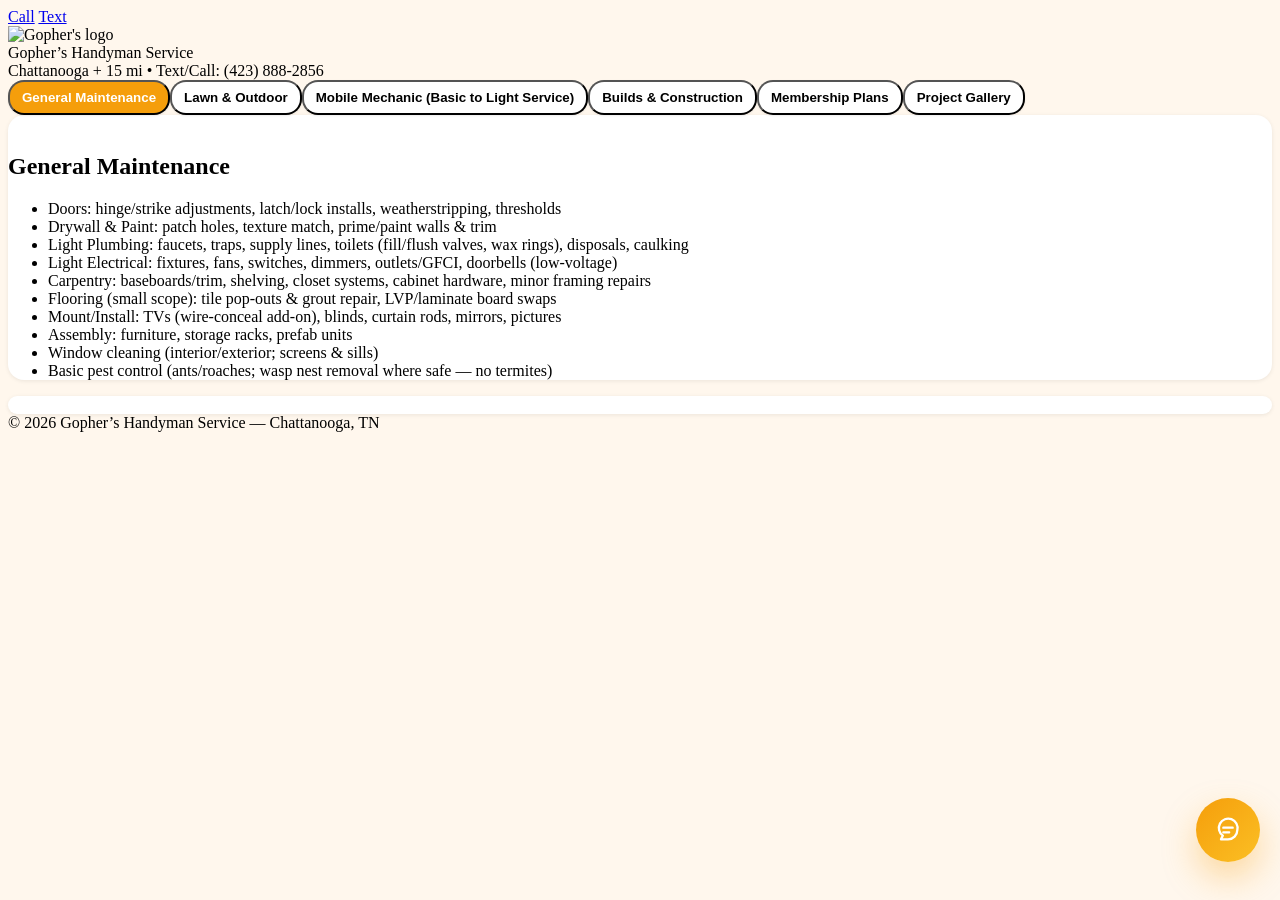
==== gBot/index.html @ 932b8983 "Create index.html" ====
<!doctype html>
<html lang="en">
<head>
  <meta charset="utf-8" />
  <meta name="viewport" content="width=device-width, initial-scale=1, interactive-widget=resizes-content" />
  <title>Gopher’s Handyman Service</title>
  <script src="https://cdn.tailwindcss.com"></script>
  <link rel="preconnect" href="https://fonts.googleapis.com">
  <link rel="preconnect" href="https://fonts.gstatic.com" crossorigin>
  <link href="https://fonts.googleapis.com/css2?family=Fraunces:opsz,wght@9..144,600;9..144,700&family=Inter:wght@400;500;600;700;800&display=swap" rel="stylesheet">
  <style>
    html, body { background: #fff7ed; }
    :root { --gopher-footer-offset: 0px; --chat-z: 99999; }
    .fade-in { opacity: 0; transition: opacity .35s ease-in; }
    .fade-in.show { opacity: 1; }
    .tab { border-radius: 1rem; padding: .5rem .75rem; font-weight: 600; box-shadow: 0 1px 2px rgba(0,0,0,.08); }
    .tab.active { background: #f59e0b; color: #fff; }
    .tab.inactive { background: #fff; }
    .tab.inactive:hover { background: #fffbeb; }
    .card { background: #fff; border-radius: 1rem; box-shadow: 0 1px 4px rgba(0,0,0,.08); }
    .chat-launcher, .chat-panel, .chat-panel * { box-sizing: border-box; font-family: Inter, system-ui, -apple-system, BlinkMacSystemFont, "Segoe UI", sans-serif; }
    .chat-launcher {
      position: fixed;
      right: 20px;
      bottom: calc(var(--gopher-footer-offset, 0px) + 20px);
      width: 64px;
      height: 64px;
      border: 0;
      border-radius: 999px;
      background: linear-gradient(135deg, #f59e0b, #fbbf24);
      color: #fff;
      display: inline-flex;
      align-items: center;
      justify-content: center;
      box-shadow: 0 16px 34px rgba(245,158,11,.34);
      cursor: pointer;
      z-index: var(--chat-z);
      transition: transform 180ms ease, box-shadow 180ms ease;
      pointer-events: auto;
    }
    .chat-launcher:hover { transform: translateY(-1px); box-shadow: 0 18px 38px rgba(245,158,11,.38); }
    .chat-launcher:focus-visible, .chat-close:focus-visible, .chat-send:focus-visible, .chat-input:focus-visible {
      outline: 3px solid rgba(245,158,11,.30);
      outline-offset: 3px;
    }
    .chat-panel {
      position: fixed;
      right: 20px;
      bottom: calc(var(--gopher-footer-offset, 0px) + 96px);
      width: min(380px, calc(100vw - 24px));
      height: min(620px, calc(100dvh - 120px));
      background: #fffaf1;
      border: 1px solid rgba(180,83,9,.16);
      border-radius: 22px;
      box-shadow: 0 18px 50px rgba(180,83,9,.18);
      overflow: hidden;
      display: none;
      flex-direction: column;
      z-index: var(--chat-z);
    }
    .chat-panel[data-open="true"] { display: flex; }
    .chat-header {
      background: linear-gradient(135deg, #b45309, #f59e0b);
      color: #fff;
      padding: 18px 18px 16px;
      display: flex;
      justify-content: space-between;
      gap: 12px;
      align-items: flex-start;
      flex: 0 0 auto;
    }
    .chat-title {
      margin: 0;
      font-family: "Fraunces", Georgia, serif;
      font-size: 1.16rem;
      font-weight: 700;
      letter-spacing: -0.02em;
    }
    .chat-subtitle {
      margin: 6px 0 0;
      font-size: .92rem;
      line-height: 1.45;
      color: rgba(255,255,255,.9);
    }
    .chat-close {
      width: 38px;
      height: 38px;
      border-radius: 10px;
      border: 1px solid rgba(255,255,255,.22);
      background: rgba(255,255,255,.12);
      color: #fff;
      cursor: pointer;
      flex: 0 0 auto;
    }
    .chat-body {
      flex: 1;
      min-height: 0;
      overflow-y: auto;
      overflow-x: hidden;
      padding: 16px;
      background: linear-gradient(180deg, #fffdf8 0%, #fff7ed 100%);
      -webkit-overflow-scrolling: touch;
    }
    .chat-row { display: flex; margin-bottom: 12px; }
    .chat-row.bot { justify-content: flex-start; }
    .chat-row.user { justify-content: flex-end; }
    .bot-message-wrap { display: flex; align-items: flex-start; max-width: 84%; }
    .bot-avatar {
      width: 34px;
      height: 34px;
      border-radius: 999px;
      object-fit: cover;
      flex: 0 0 auto;
      margin-right: 10px;
      margin-top: 2px;
    }
    .bubble {
      padding: 12px 14px;
      border-radius: 16px;
      font-size: .96rem;
      line-height: 1.58;
      white-space: pre-wrap;
    }
    .bot .bubble {
      background: #fffbeb;
      border: 1px solid rgba(245,158,11,.12);
      color: #292524;
      border-bottom-left-radius: 6px;
    }
    .user .bubble {
      background: #f59e0b;
      color: #fff;
      border-bottom-right-radius: 6px;
      max-width: 84%;
    }
    .chat-footer {
      border-top: 1px solid rgba(245,158,11,.12);
      padding: 12px;
      background: #fff;
      flex: 0 0 auto;
    }
    .chat-note { font-size: .76rem; color: #57534e; margin: 0 0 10px; }
    .chat-form { display: grid; grid-template-columns: 1fr auto; gap: 10px; align-items: end; }
    .chat-input {
      width: 100%;
      min-height: 48px;
      max-height: 120px;
      resize: vertical;
      border: 1px solid rgba(245,158,11,.18);
      border-radius: 14px;
      padding: 12px 14px;
      font: inherit;
      color: #292524;
      background: #fff;
    }
    .chat-send {
      min-width: 52px;
      height: 48px;
      padding: 0 16px;
      border: 0;
      border-radius: 14px;
      background: #f59e0b;
      color: #fff;
      font-weight: 700;
      cursor: pointer;
    }
    .sr-only {
      position: absolute;
      width: 1px;
      height: 1px;
      padding: 0;
      margin: -1px;
      overflow: hidden;
      clip: rect(0,0,0,0);
      white-space: nowrap;
      border: 0;
    }
    @media (max-width: 640px) {
      .chat-launcher {
        right: 16px;
        bottom: calc(var(--gopher-footer-offset, 0px) + 16px);
        width: 60px;
        height: 60px;
      }
      .chat-panel {
        right: 12px;
        left: 12px;
        bottom: calc(var(--gopher-footer-offset, 0px) + 72px);
        width: auto;
        height: min(72dvh, 560px);
      }
    }
    @media (prefers-reduced-motion: reduce) {
      .chat-launcher, .chat-panel, .chat-panel * { transition: none !important; scroll-behavior: auto; }
    }
  </style>
</head>
<body class="text-stone-900">
  <div id="bottomCTA" class="fixed bottom-0 left-0 right-0 z-50 sm:hidden bg-white/95 backdrop-blur border-t border-stone-200 shadow-[0_-2px_10px_rgba(0,0,0,0.08)]">
    <div class="grid grid-cols-2 gap-2 p-3">
      <a href="tel:+14238882856" class="flex items-center justify-center rounded-xl bg-blue-600 px-4 py-3 text-white font-semibold shadow active:scale-[0.99]" aria-label="Call Gopher at 423-888-2856">Call</a>
      <a href="sms:+14238882856?&body=Hi%20Gopher%E2%80%99s%2C%20I%27d%20like%20an%20estimate." class="flex items-center justify-center rounded-xl bg-emerald-600 px-4 py-3 text-white font-semibold shadow active:scale-[0.99]" aria-label="Text Gopher for an estimate">Text</a>
    </div>
  </div>

  <header class="sticky top-0 z-40 bg-amber-100/80 backdrop-blur border-b border-amber-200">
    <div class="max-w-6xl mx-auto px-4 py-3 flex items-center gap-3">
      <img id="logoImg" class="h-10 w-auto rounded" alt="Gopher's logo">
      <div class="font-extrabold text-xl">Gopher’s Handyman Service</div>
      <div class="ml-auto text-sm text-stone-600 hidden sm:block">Chattanooga + 15 mi • Text/Call: (423) 888-2856</div>
    </div>
  </header>

  <nav id="tabBar" class="max-w-6xl mx-auto px-2 pt-3 grid grid-cols-2 sm:grid-cols-5 gap-2"></nav>
  <main id="sectionArea" class="max-w-6xl mx-auto px-4 py-6 pb-24 sm:pb-6"></main>

  <section class="max-w-6xl mx-auto px-4 py-4">
    <div class="card p-4">
      <div class="w-full flex items-center justify-center mb-3">
        <img src="image-28.png" alt="Virtual Estimates Coming Soon!" class="max-h-40 sm:max-h-48 w-auto fade-in" onload="this.classList.add('show')">
      </div>
      <div class="flex flex-wrap gap-2 justify-end"></div>
    </div>
  </section>

  <footer class="text-center text-sm text-stone-600 py-8">© <span id="yr"></span> Gopher’s Handyman Service — Chattanooga, TN</footer>

  <button class="chat-launcher" id="chatLauncher" aria-controls="chatPanel" aria-expanded="false" aria-label="Open chat">
    <svg width="28" height="28" viewBox="0 0 24 24" fill="none" aria-hidden="true"><path d="M8 10h8M8 14h5m-7 6 1.6-3.2A8 8 0 1 1 20 12a8 8 0 0 1-8 8H6Z" stroke="currentColor" stroke-width="2" stroke-linecap="round" stroke-linejoin="round"/></svg>
  </button>

  <section class="chat-panel" id="chatPanel" aria-label="Website chat" data-open="false">
    <header class="chat-header">
      <div style="display:flex;align-items:center;gap:12px;">
        <img src="image-38.png" alt="Gopher avatar" width="44" height="44" style="width:44px;height:44px;border-radius:999px;object-fit:cover;background:rgba(255,255,255,.18);border:1px solid rgba(255,255,255,.28);box-shadow:0 3px 10px rgba(0,0,0,.12);" loading="lazy">
        <div><h2 class="chat-title">Gopher's Estimate Bot</h2><p class="chat-subtitle">Ask for a quick estimate.</p></div>
      </div>
      <button class="chat-close" id="chatClose" aria-label="Close chat">✕</button>
    </header>

    <div class="chat-body" id="chatLog" role="log" aria-live="polite" aria-relevant="additions text">
      <div class="chat-row bot">
        <div class="bot-message-wrap">
          <img class="bot-avatar" src="image-28.png" alt="Gopher avatar">
          <div class="bubble">Hey there! Thanks for choosing Gopher’s! Tell us a little more about your job and we'll give you an estimate!</div>
        </div>
      </div>
    </div>

    <footer class="chat-footer">
      <p class="chat-note">By sending a message, you agree to be contacted about your quote.</p>
      <form class="chat-form" id="chatForm">
        <label class="sr-only" for="chatInput">How can we help ya?</label>
        <textarea id="chatInput" class="chat-input" rows="1" placeholder="Example: pressure washing, 1,800 sq ft" readonly></textarea>
        <button class="chat-send" type="submit" aria-label="Send message">Send</button>
      </form>
    </footer>
  </section>

  <script>
    const IMG = { logo: 'file_00000000c3f861f9a55091d9ba0f1f3d.png', general: 'file_00000000e0d46230b0cb3139ec953033.png', lawn: 'file_00000000061c62309954b4094aabf893.png', mechanic: 'file_000000003f2c61f79ffc24f1fbb273a2.png', builds: 'file_00000000fd506230a50b8dc7dfefb9da.png', joblog: 'Goodgoph.png' };
    const SERVICES = [
      { key:'general', title:'General Maintenance', hero:IMG.general, list:['Doors: hinge/strike adjustments, latch/lock installs, weatherstripping, thresholds','Drywall & Paint: patch holes, texture match, prime/paint walls & trim','Light Plumbing: faucets, traps, supply lines, toilets (fill/flush valves, wax rings), disposals, caulking','Light Electrical: fixtures, fans, switches, dimmers, outlets/GFCI, doorbells (low-voltage)','Carpentry: baseboards/trim, shelving, closet systems, cabinet hardware, minor framing repairs','Flooring (small scope): tile pop-outs & grout repair, LVP/laminate board swaps','Mount/Install: TVs (wire-conceal add-on), blinds, curtain rods, mirrors, pictures','Assembly: furniture, storage racks, prefab units','Window cleaning (interior/exterior; screens & sills)','Basic pest control (ants/roaches; wasp nest removal where safe — no termites)'] },
      { key:'lawn', title:'Lawn & Outdoor', hero:IMG.lawn, list:['Trimming/weed-eating & edging; hedge/bush shaping','Flowerbeds: design/build, edging, soil amending, mulch install','Planters & Raised Beds: build/install, fill soil mix, placement','Garden prep: bed turning, compost/topsoil mix, basic drip/soaker setup','Cleanup: leaf/brush cleanup (light), haul-off','Gutter cleaning (single story)','Power washing: siding, decks, patios, driveways','Holiday lights: hanging/removal'] },
      { key:'mechanic', title:'Mobile Mechanic (Basic to Light Service)', hero:IMG.mechanic, list:['Battery swap / jump start','Flat repair / air (where safe), spare changeover','Wiper & bulb replacement, fluid top-offs, OBD-II code read','Brake jobs (pads / rotors, inspection)','Oil changes (standard or synthetic; includes filter)','Spark plug replacement','Tune-ups (filters, plugs, belts, fluids)','Stereo/radio installs & subwoofer wiring'] },
      { key:'builds', title:'Builds & Construction', hero:IMG.builds, list:['Porches & small decks — new builds, resurfacing, railings, stairs, skirting, lattice','Patios (pavers/stone) — base prep, compaction, edging, polymeric sand finish','Walkways (gravel/paver/stepping stone) — layout, base, edging','Fencing & gates — wood repairs, small new runs, custom gates, hardware','Sheds & pergolas — small shed builds, prefab assembly, pergolas/awnings','Exterior carpentry — fascia/soffit patches, door/sill replacement, trim','Small interior upgrades — vanity swaps, backsplash installs, accent walls, wainscoting','Tile & bathroom remodels — surrounds, grout & waterproofing, small bath refreshes','Concrete (minor) — step patches, small pads/leveling'] },
      { key:'membership', title:'Membership Plans', hero:IMG.logo, list:['Gopher Basic — $99/mo • 3 hours • 10% off extra ($36/hr) • 48-hr priority • roll over 2 months','Gopher Plus — $199/mo • 6 hours • 15% off extra ($34/hr) • same-week priority • quarterly perk • roll over 3 months','Gopher Gold — $349/mo • 10 hours • 20% off extra ($32/hr) • guaranteed slot • free emergency or mobile mechanic service / mo • free travel up to 25mi','Materials billed separately (+25% when Gopher’s supplies). Cancel anytime.'] },
      { key:'oldproj', title:'Project Gallery', hero:IMG.joblog, list:['Prior Projects'] }
    ];

    let active = 'general';
    const $ = s => document.querySelector(s);
    const $$ = s => document.querySelectorAll(s);

    function renderTabs() {
      const bar = $('#tabBar');
      bar.innerHTML = SERVICES.map(s => `<button class="tab ${active===s.key?'active':'inactive'}" data-tab="${s.key}">${s.title}</button>`).join('');
      $$('#tabBar .tab').forEach(btn => btn.onclick = () => { active = btn.dataset.tab; renderSection(); renderTabs(); });
    }

    function renderSection() {
      const sec = $('#sectionArea');
      const group = SERVICES.find(s => s.key===active);
      if (active === 'oldproj') {
        sec.innerHTML = `<div class="flex flex-col space-y-6"><div class="card overflow-hidden"><div class="w-full h-64 sm:h-80 bg-amber-50 flex items-center justify-center"><img src="${group.hero}" alt="${group.title}" class="max-h-full w-auto object-contain fade-in" onload="this.classList.add('show')"></div><div class="p-4 sm:p-6 space-y-6"><div class="card p-4 sm:p-6 border border-stone-200"><div class="bg-amber-500 text-white text-sm font-semibold px-4 py-2 rounded-lg mb-4">LVP, Countertops, and Paint</div><div class="grid grid-cols-2 gap-4 mb-4 text-center"><div class="font-bold text-stone-700">Before</div><div class="font-bold text-stone-700">After</div></div><div class="grid grid-cols-2 gap-4"><div class="aspect-[4/3] overflow-hidden rounded-lg bg-stone-100"><img src="Clarklvpb4.jpg" alt="Before: LVP, countertops, and paint project" class="w-full h-full object-cover"></div><div class="aspect-[4/3] overflow-hidden rounded-lg bg-stone-100"><img src="Clark-lvp.webp" alt="After: LVP, countertops, and paint project" class="w-full h-full object-cover"></div><div class="aspect-[4/3] overflow-hidden rounded-lg bg-stone-100"><img src="ClarkKitb4.jpg" alt="Before: LVP, countertops, and paint project" class="w-full h-full object-cover"></div><div class="aspect-[4/3] overflow-hidden rounded-lg bg-stone-100"><img src="Clark_kit.webp" alt="After: LVP, countertops, and paint project" class="w-full h-full object-cover"></div><div class="aspect-[4/3] overflow-hidden rounded-lg bg-stone-100"><img src="ClarkdiningB4.jpg" alt="Before: LVP, countertops, and paint project" class="w-full h-full object-cover"></div><div class="aspect-[4/3] overflow-hidden rounded-lg bg-stone-100"><img src="Clark_dining.webp" alt="After: LVP, countertops, and paint project" class="w-full h-full object-cover"></div></div></div><div class="card p-4 sm:p-6 border border-stone-200"><div class="bg-amber-400 text-stone-900 text-sm font-semibold px-4 py-2 rounded-lg mb-4">Bathroom Remodel</div><div class="grid grid-cols-2 gap-4 mb-4 text-center"><div class="font-bold text-stone-700">Before</div><div class="font-bold text-stone-700">After</div></div><div class="grid grid-cols-2 gap-4"><div class="aspect-[4/3] overflow-hidden rounded-lg bg-stone-100"><img src="bathroombef1.jpg" alt="Before: bathroom remodel" class="w-full h-full object-cover"></div><div class="aspect-[4/3] overflow-hidden rounded-lg bg-stone-100"><img src="bathroomaft1.webp" alt="After: bathroom remodel" class="w-full h-full object-cover"></div><div class="aspect-[4/3] overflow-hidden rounded-lg bg-stone-100"><img src="bathroombef2.jpg" alt="Before: bathroom remodel" class="w-full h-full object-cover"></div><div class="aspect-[4/3] overflow-hidden rounded-lg bg-stone-100"><img src="bathroomaft2.webp" alt="After: bathroom remodel" class="w-full h-full object-cover"></div></div></div></div></div></div>`;
        return;
      }
      sec.innerHTML = `<div class="card overflow-hidden"><div class="w-full h-64 sm:h-80 bg-amber-50 flex items-center justify-center"><img src="${group.hero}" alt="${group.title}" class="max-h-full w-auto object-contain fade-in" onload="this.classList.add('show')"></div><div class="p-4 sm:p-6"><h2 class="text-2xl font-extrabold mb-2">${group.title}</h2><ul class="list-disc pl-5 space-y-1">${group.list.map(item=>`<li>${item}</li>`).join('')}</ul></div></div>`;
    }

    document.getElementById('logoImg').src = IMG.logo;
    document.getElementById('yr').innerText = new Date().getFullYear();
    renderTabs();
    renderSection();

    const chatLauncher = document.getElementById('chatLauncher');
    const chatPanel = document.getElementById('chatPanel');
    const chatClose = document.getElementById('chatClose');
    const chatForm = document.getElementById('chatForm');
    const chatInput = document.getElementById('chatInput');
    const chatLog = document.getElementById('chatLog');
    let lastFocus = null;
    const bottomBarId = 'bottomCTA';
    const gap = 12;

    function getBottomBarHeight() {
      const bar = document.getElementById(bottomBarId);
      if (!bar) return 0;
      const rect = bar.getBoundingClientRect();
      return rect.height || bar.offsetHeight || 0;
    }

    function updateFooterOffset() {
      document.documentElement.style.setProperty('--gopher-footer-offset', `${getBottomBarHeight()}px`);
    }

    function setWidgetPosition(right, bottom) {
      chatLauncher.style.right = `${right}px`;
      chatLauncher.style.bottom = `${bottom}px`;
    }

    function positionAboveBottomBar() {
      updateFooterOffset();
      const barHeight = getBottomBarHeight();
      setWidgetPosition(window.innerWidth <= 640 ? 16 : 20, Math.max(gap, barHeight + gap + 8));
    }

    function setOpen(isOpen) {
      chatPanel.dataset.open = String(isOpen);
      chatLauncher.setAttribute('aria-expanded', String(isOpen));
      if (isOpen) {
        lastFocus = document.activeElement;
        setTimeout(() => chatInput.focus(), 0);
      } else if (lastFocus && lastFocus.focus) {
        lastFocus.focus();
      }
    }

    function scrollChatToBottom() {
      chatLog.scrollTop = chatLog.scrollHeight;
    }

    function appendUserMessage(text) {
      const row = document.createElement('div');
      row.className = 'chat-row user';
      const bubble = document.createElement('div');
      bubble.className = 'bubble';
      bubble.textContent = text;
      row.appendChild(bubble);
      chatLog.appendChild(row);
      scrollChatToBottom();
    }

    function appendBotMessage(text) {
      const row = document.createElement('div');
      row.className = 'chat-row bot';
      const wrap = document.createElement('div');
      wrap.className = 'bot-message-wrap';
      const avatar = document.createElement('img');
      avatar.className = 'bot-avatar';
      avatar.src = 'image-28.png';
      avatar.alt = 'Gopher avatar';
      const bubble = document.createElement('div');
      bubble.className = 'bubble';
      bubble.textContent = text;
      wrap.appendChild(avatar);
      wrap.appendChild(bubble);
      row.appendChild(wrap);
      chatLog.appendChild(row);
      scrollChatToBottom();
    }

    async function getReply(message) {
      const response = await fetch('/api/chat', {
        method: 'POST',
        headers: { 'Content-Type': 'application/json' },
        body: JSON.stringify({ message })
      });

      const data = await response.json().catch(() => ({}));
      if (!response.ok) {
        throw new Error(data.reply || 'Chatbot request failed.');
      }
      return data.reply || 'Sorry, I could not generate a reply just now.';
    }

    chatInput.addEventListener('focus', () => chatInput.removeAttribute('readonly'));
    chatLauncher.addEventListener('click', () => setOpen(chatPanel.dataset.open !== 'true'));
    chatClose.addEventListener('click', () => setOpen(false));
    document.addEventListener('keydown', event => {
      if (event.key === 'Escape' && chatPanel.dataset.open === 'true') setOpen(false);
    });

    positionAboveBottomBar();
    window.addEventListener('resize', positionAboveBottomBar);
    window.addEventListener('load', positionAboveBottomBar);

    chatForm.addEventListener('submit', async event => {
      event.preventDefault();
      const message = chatInput.value.trim();
      if (!message) return;

      appendUserMessage(message);
      chatInput.value = '';
      chatInput.disabled = true;

      const sendButton = chatForm.querySelector('.chat-send');
      const previousButtonText = sendButton.textContent;
      sendButton.disabled = true;
      sendButton.textContent = '...';

      try {
        const reply = await getReply(message);
        appendBotMessage(reply);
      } catch (error) {
        appendBotMessage(error.message || 'Sorry — the chat service is temporarily unavailable. Please try again or text Gopher directly.');
        console.error(error);
      } finally {
        chatInput.disabled = false;
        sendButton.disabled = false;
        sendButton.textContent = previousButtonText;
        chatInput.focus();
      }
    });
  </script>
</body>
</html>
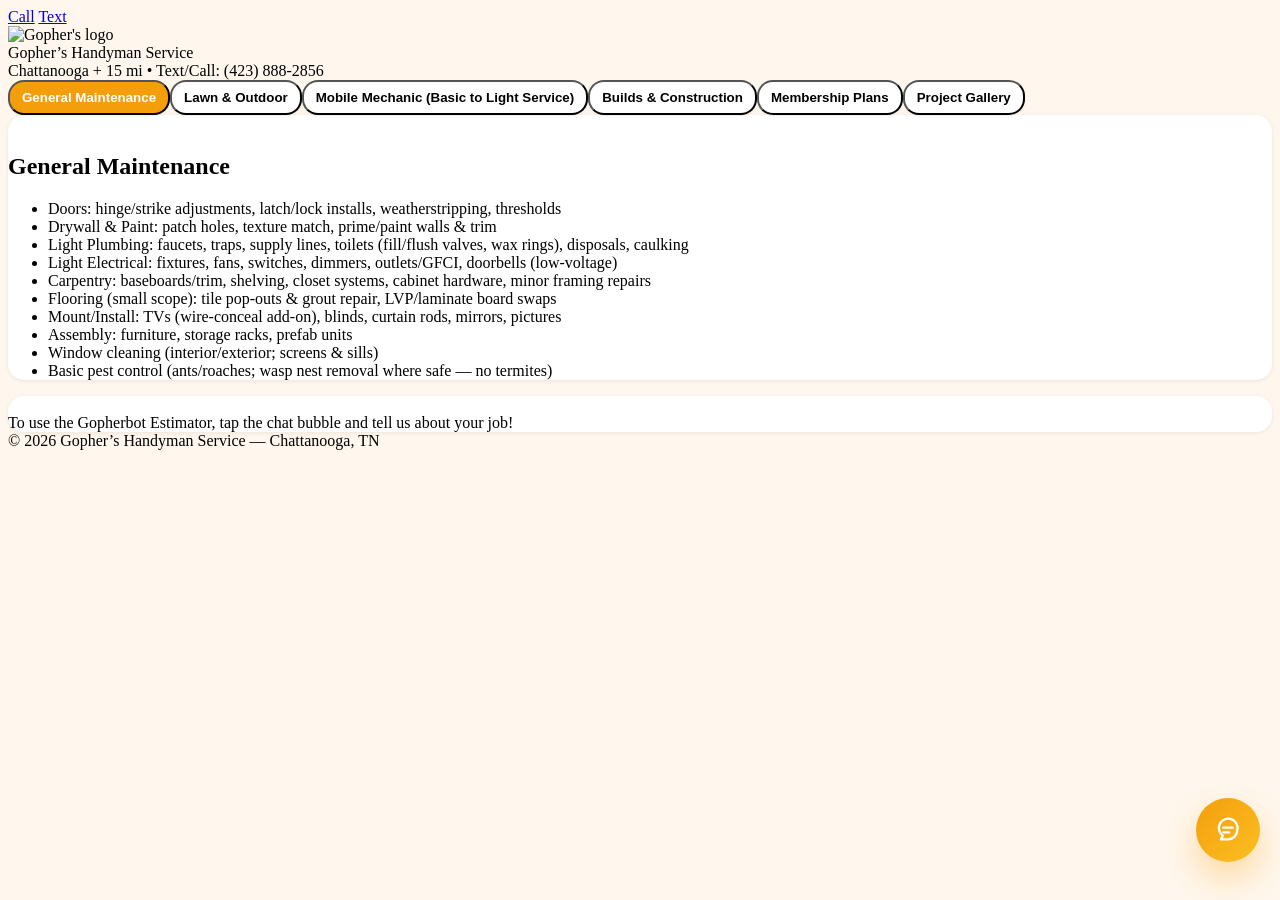
==== commit 3b76f8a8: "Update index.html" ====
--- a/gBot/index.html
+++ b/gBot/index.html
@@ -219,7 +219,7 @@
       <div class="w-full flex items-center justify-center mb-3">
         <img src="image-28.png" alt="Virtual Estimates Coming Soon!" class="max-h-40 sm:max-h-48 w-auto fade-in" onload="this.classList.add('show')">
       </div>
-      <div class="flex flex-wrap gap-2 justify-end"></div>
+      <div class="flex flex-wrap gap-2 justify-end">To use the Gopherbot Estimator, tap the chat bubble and tell us about your job!</div>
     </div>
   </section>
 
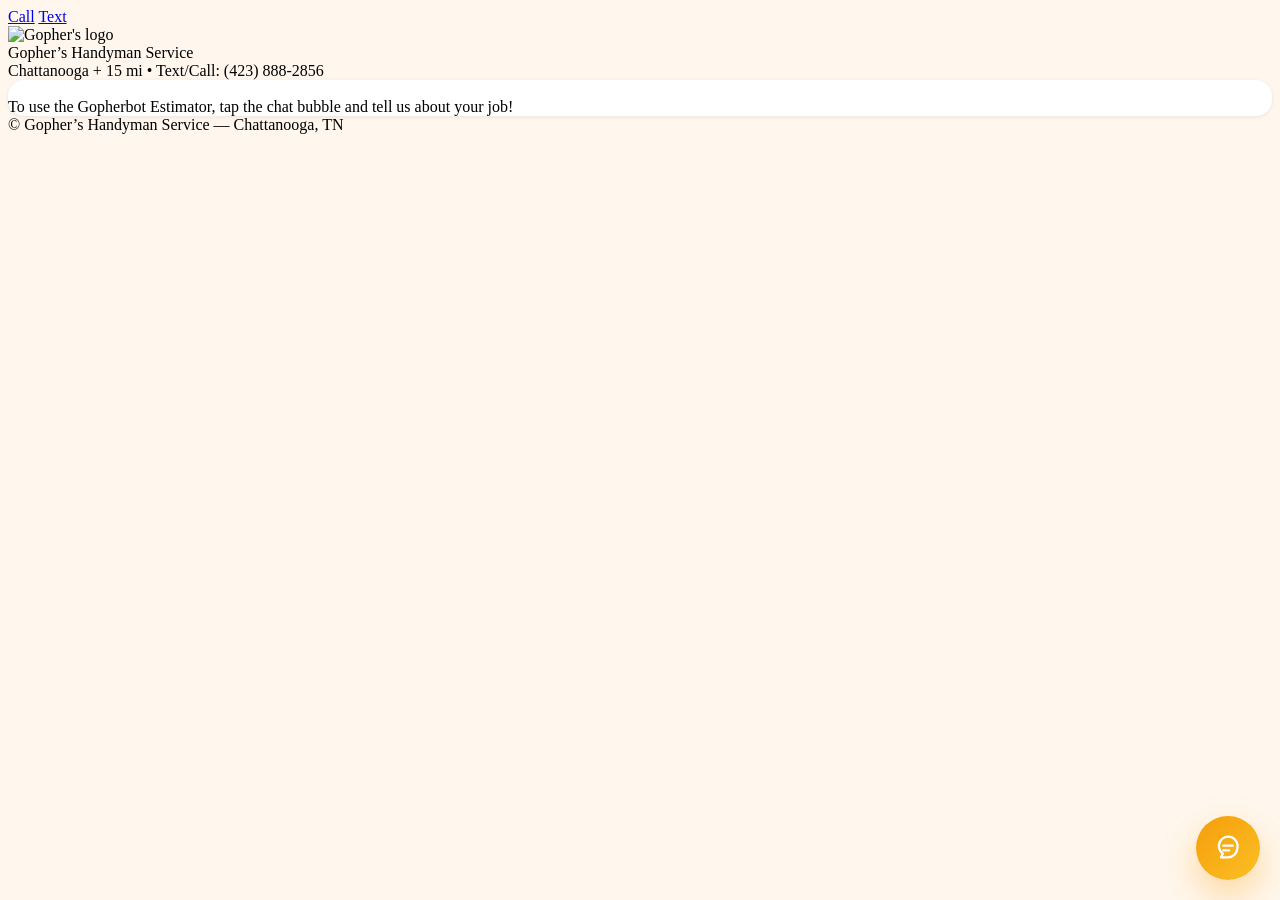
==== commit 607cde4f: "Update index.html" ====
--- a/gBot/index.html
+++ b/gBot/index.html
@@ -370,12 +370,23 @@
       scrollChatToBottom();
     }
 
-    async function getReply(message) {
-      const response = await fetch('/api/chat', {
-        method: 'POST',
-        headers: { 'Content-Type': 'application/json' },
-        body: JSON.stringify({ message })
-      });
+let conversationHistory = [];
+
+    async function getReply(message, history) {
+  const response = await fetch('/api/chat', {
+    method: 'POST',
+    headers: { 'Content-Type': 'application/json' },
+    body: JSON.stringify({ message, history })
+  });
+
+  const data = await response.json().catch(() => ({}));
+
+  if (!response.ok) {
+    throw new Error(data.reply || 'Chatbot request failed.');
+  }
+
+  return data.reply || 'Sorry, I could not generate a reply just now.';
+}
 
       const data = await response.json().catch(() => ({}));
       if (!response.ok) {
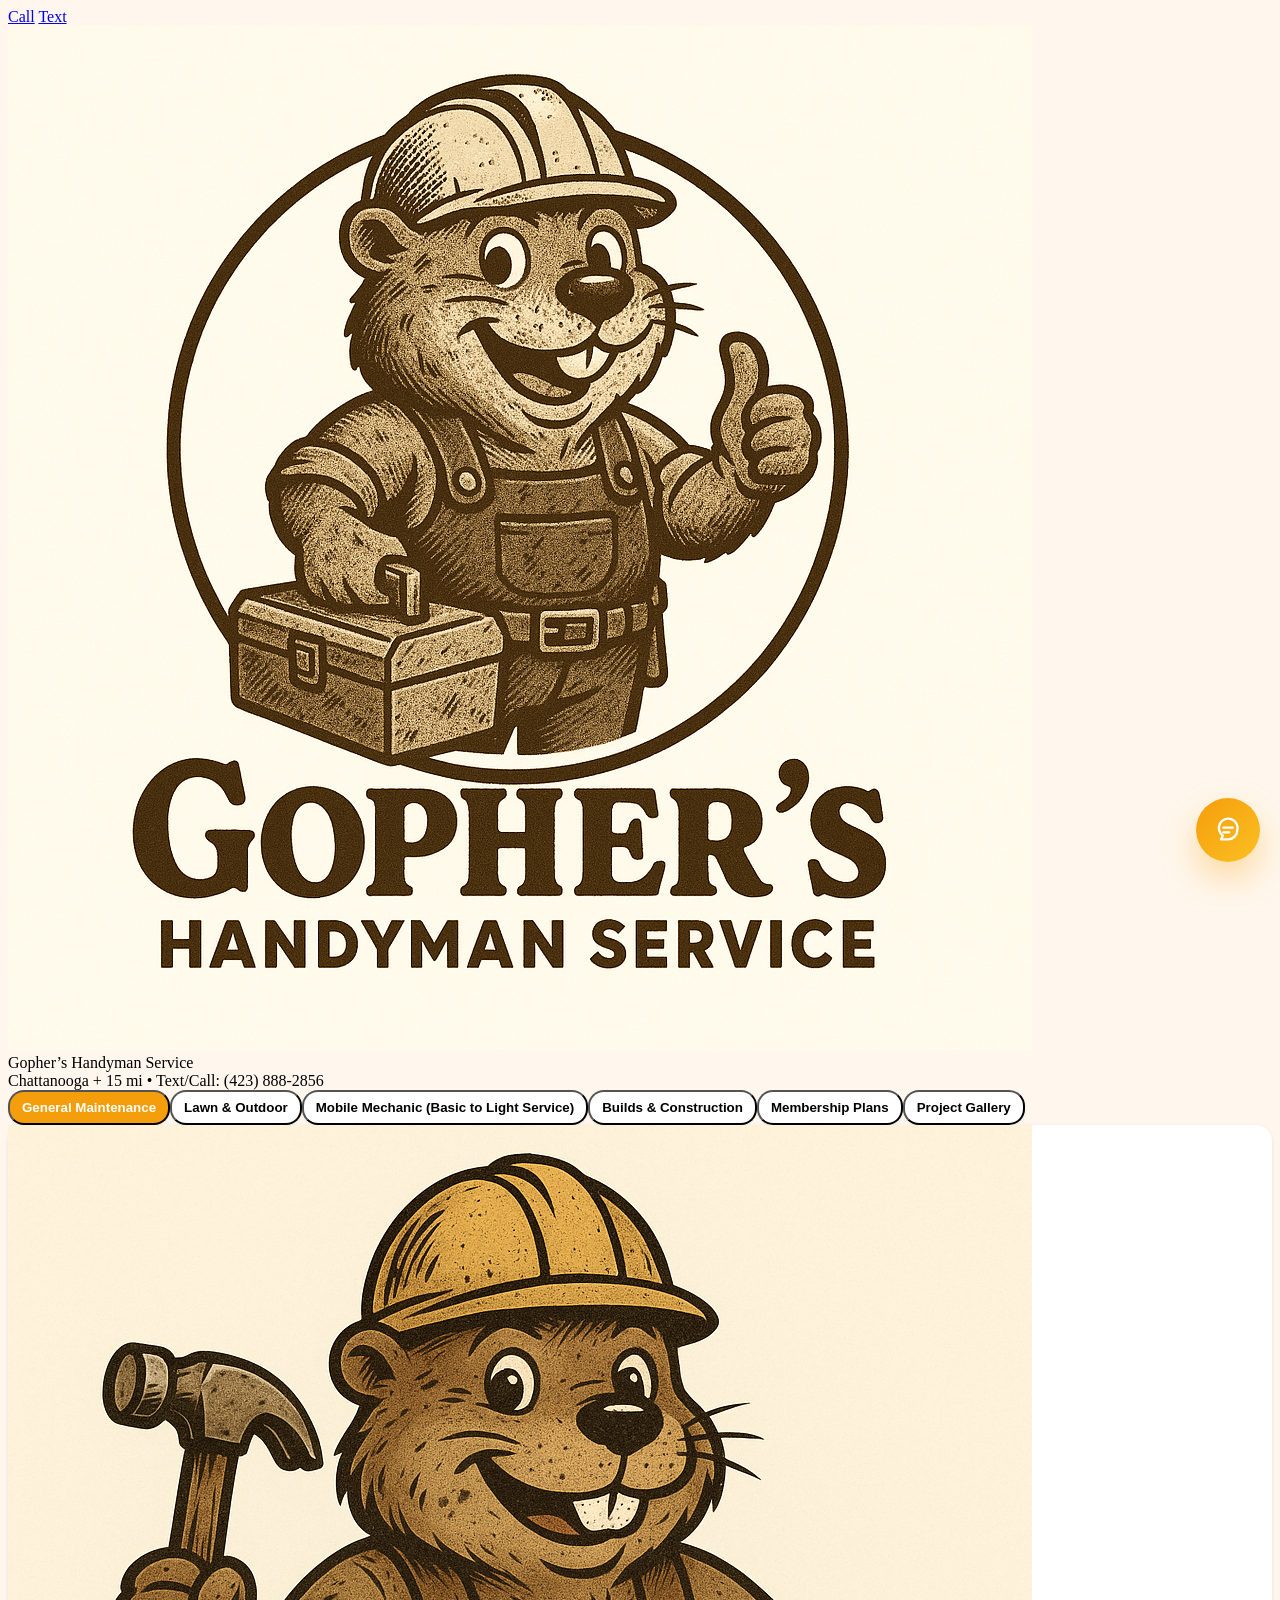
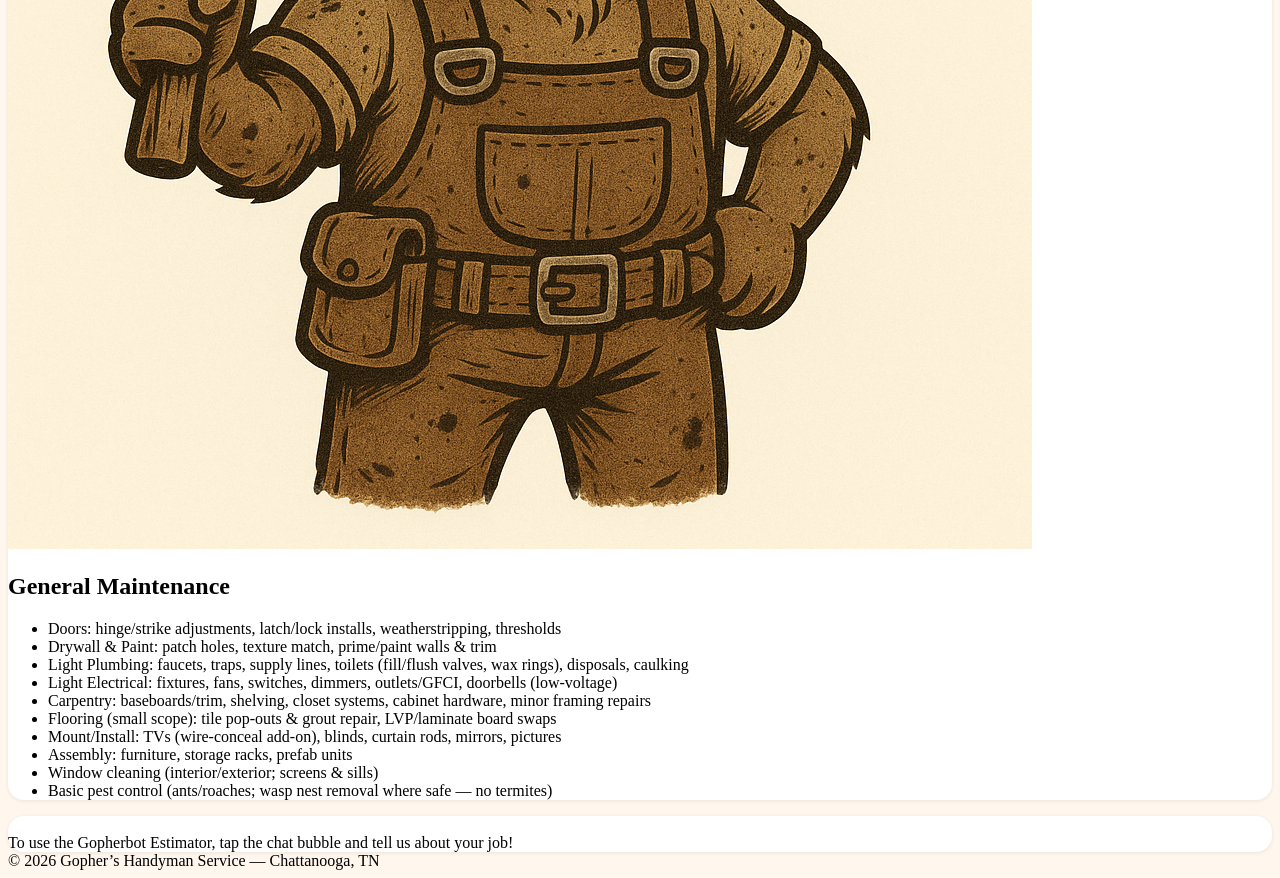
==== commit be86d014: "Update index.html" ====
--- a/gBot/index.html
+++ b/gBot/index.html
@@ -372,7 +372,7 @@
 
 let conversationHistory = [];
 
-    async function getReply(message, history) {
+async function getReply(message, history) {
   const response = await fetch('/api/chat', {
     method: 'POST',
     headers: { 'Content-Type': 'application/json' },
@@ -388,51 +388,53 @@
   return data.reply || 'Sorry, I could not generate a reply just now.';
 }
 
-      const data = await response.json().catch(() => ({}));
-      if (!response.ok) {
-        throw new Error(data.reply || 'Chatbot request failed.');
-      }
-      return data.reply || 'Sorry, I could not generate a reply just now.';
-    }
-
-    chatInput.addEventListener('focus', () => chatInput.removeAttribute('readonly'));
-    chatLauncher.addEventListener('click', () => setOpen(chatPanel.dataset.open !== 'true'));
-    chatClose.addEventListener('click', () => setOpen(false));
-    document.addEventListener('keydown', event => {
-      if (event.key === 'Escape' && chatPanel.dataset.open === 'true') setOpen(false);
-    });
-
-    positionAboveBottomBar();
-    window.addEventListener('resize', positionAboveBottomBar);
-    window.addEventListener('load', positionAboveBottomBar);
-
-    chatForm.addEventListener('submit', async event => {
-      event.preventDefault();
-      const message = chatInput.value.trim();
-      if (!message) return;
-
-      appendUserMessage(message);
-      chatInput.value = '';
-      chatInput.disabled = true;
-
-      const sendButton = chatForm.querySelector('.chat-send');
-      const previousButtonText = sendButton.textContent;
-      sendButton.disabled = true;
-      sendButton.textContent = '...';
-
-      try {
-        const reply = await getReply(message);
-        appendBotMessage(reply);
-      } catch (error) {
-        appendBotMessage(error.message || 'Sorry — the chat service is temporarily unavailable. Please try again or text Gopher directly.');
-        console.error(error);
-      } finally {
-        chatInput.disabled = false;
-        sendButton.disabled = false;
-        sendButton.textContent = previousButtonText;
-        chatInput.focus();
-      }
-    });
+chatInput.addEventListener('focus', () => chatInput.removeAttribute('readonly'));
+chatLauncher.addEventListener('click', () => setOpen(chatPanel.dataset.open !== 'true'));
+chatClose.addEventListener('click', () => setOpen(false));
+document.addEventListener('keydown', event => {
+  if (event.key === 'Escape' && chatPanel.dataset.open === 'true') setOpen(false);
+});
+
+positionAboveBottomBar();
+window.addEventListener('resize', positionAboveBottomBar);
+window.addEventListener('load', positionAboveBottomBar);
+
+chatForm.addEventListener('submit', async event => {
+  event.preventDefault();
+  const message = chatInput.value.trim();
+  if (!message) return;
+
+  appendUserMessage(message);
+  chatInput.value = '';
+  chatInput.disabled = true;
+
+  const sendButton = chatForm.querySelector('.chat-send');
+  const previousButtonText = sendButton.textContent;
+  sendButton.disabled = true;
+  sendButton.textContent = '...';
+
+  try {
+    const reply = await getReply(message, conversationHistory);
+    appendBotMessage(reply);
+
+    conversationHistory.push({ role: 'user', content: message });
+    conversationHistory.push({ role: 'assistant', content: reply });
+
+    if (conversationHistory.length > 12) {
+      conversationHistory = conversationHistory.slice(-12);
+    }
+  } catch (error) {
+    appendBotMessage(
+      error.message || 'Sorry — the chat service is temporarily unavailable. Please try again or text Gopher directly.'
+    );
+    console.error(error);
+  } finally {
+    chatInput.disabled = false;
+    sendButton.disabled = false;
+    sendButton.textContent = previousButtonText;
+    chatInput.focus();
+  }
+});
   </script>
 </body>
 </html>
